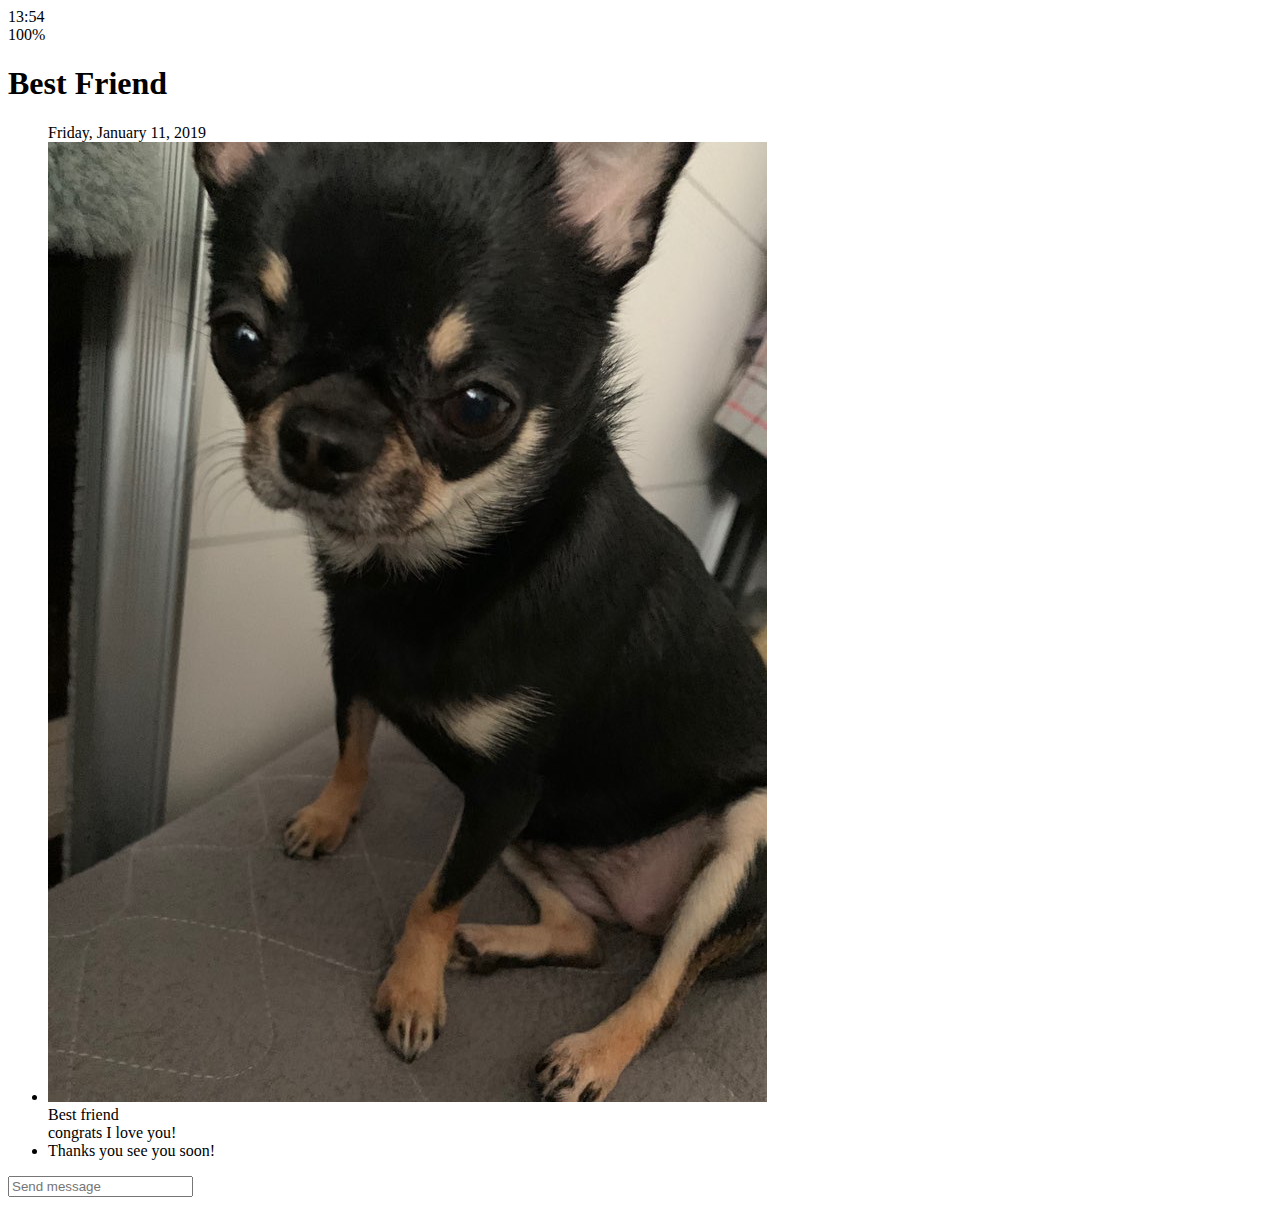
==== chat.html @ f35bd390 "kakao project" ====
<!DOCTYPE html>
<html lang="en">
  <head>
    <meta charset="UTF-8" />
    <meta name="viewport" content="width=device-width, initial-scale=1.0" />
    <title>Chat | Kakao Clone</title>
    <link
      rel="stylesheet"
      href="https://use.fontawesome.com/releases/v5.13.0/css/all.css"
      integrity="sha384-Bfad6CLCknfcloXFOyFnlgtENryhrpZCe29RTifKEixXQZ38WheV+i/6YWSzkz3V"
      crossorigin="anonymous"
    />
  </head>
  <body>
    <div class="status-bar">
      <div class="status-bar__column">
        <span class="status-bar__clock">13:54</span>
      </div>
      <div class="status-bar__column">
        <i class="fas fa-clock"></i>
        <i class="fas fa-volume-mute"></i>
        <i class="fas fa-wifi"></i>
        <span class="status-bar__battery-level">100%</span>
        <i class="fas fa-battery-full"></i>
      </div>
    </div>
    <header class="header">
      <div class="header__header-column">
        <a href="index.html" class="header__back-btn"
          ><i class="fas fa-arrow-left fa-2x"></i
        ></a>

        <h1 class="header__title">Best Friend</h1>
      </div>
      <div class="header__header-column">
        <span class="header__icon"><i class="fas fa-search"></i></span>
        <div class="header__icon">
          <i class="fas fa-bars"></i>
        </div>
      </div>
    </header>
    <main class="chat">
      <ul class="chat__messages">
        <span class="chat__timestamp">Friday, January 11, 2019</span>
        <li class="incoming-message message">
          <img src="images/avatar.jpg" class="g-avatar" />
          <div class="message__content">
            <span class="message__author">Best friend</span>
            <div class="message__bubble">
              congrats I love you!
            </div>
          </div>
          <span class="message__timestamp"></span>
        </li>
        <li class="incoming-message message">
          <span class="message__timestamp"></span>
          <div class="message__content">
            <div class="message__bubble">
              Thanks you see you soon!
            </div>
          </div>
        </li>
      </ul>
    </main>
    <div class="chat__write">
      <div class="chat__write-column">
        <i class="far fa-plus-square"></i>
      </div>
      <div class="chat__write-column">
        <input
          type="text"
          placeholder="Send message"
          class="chat__write-input"
        />
      </div>
      <div class="chat__Write-column">
        <span class="chat__write-icon"><i class="far fa-smile-wink"></i></span>
        <span class="chat__write-icon"><i class="fas fa-microphone"></i></span>
      </div>
    </div>
  </body>
</html>
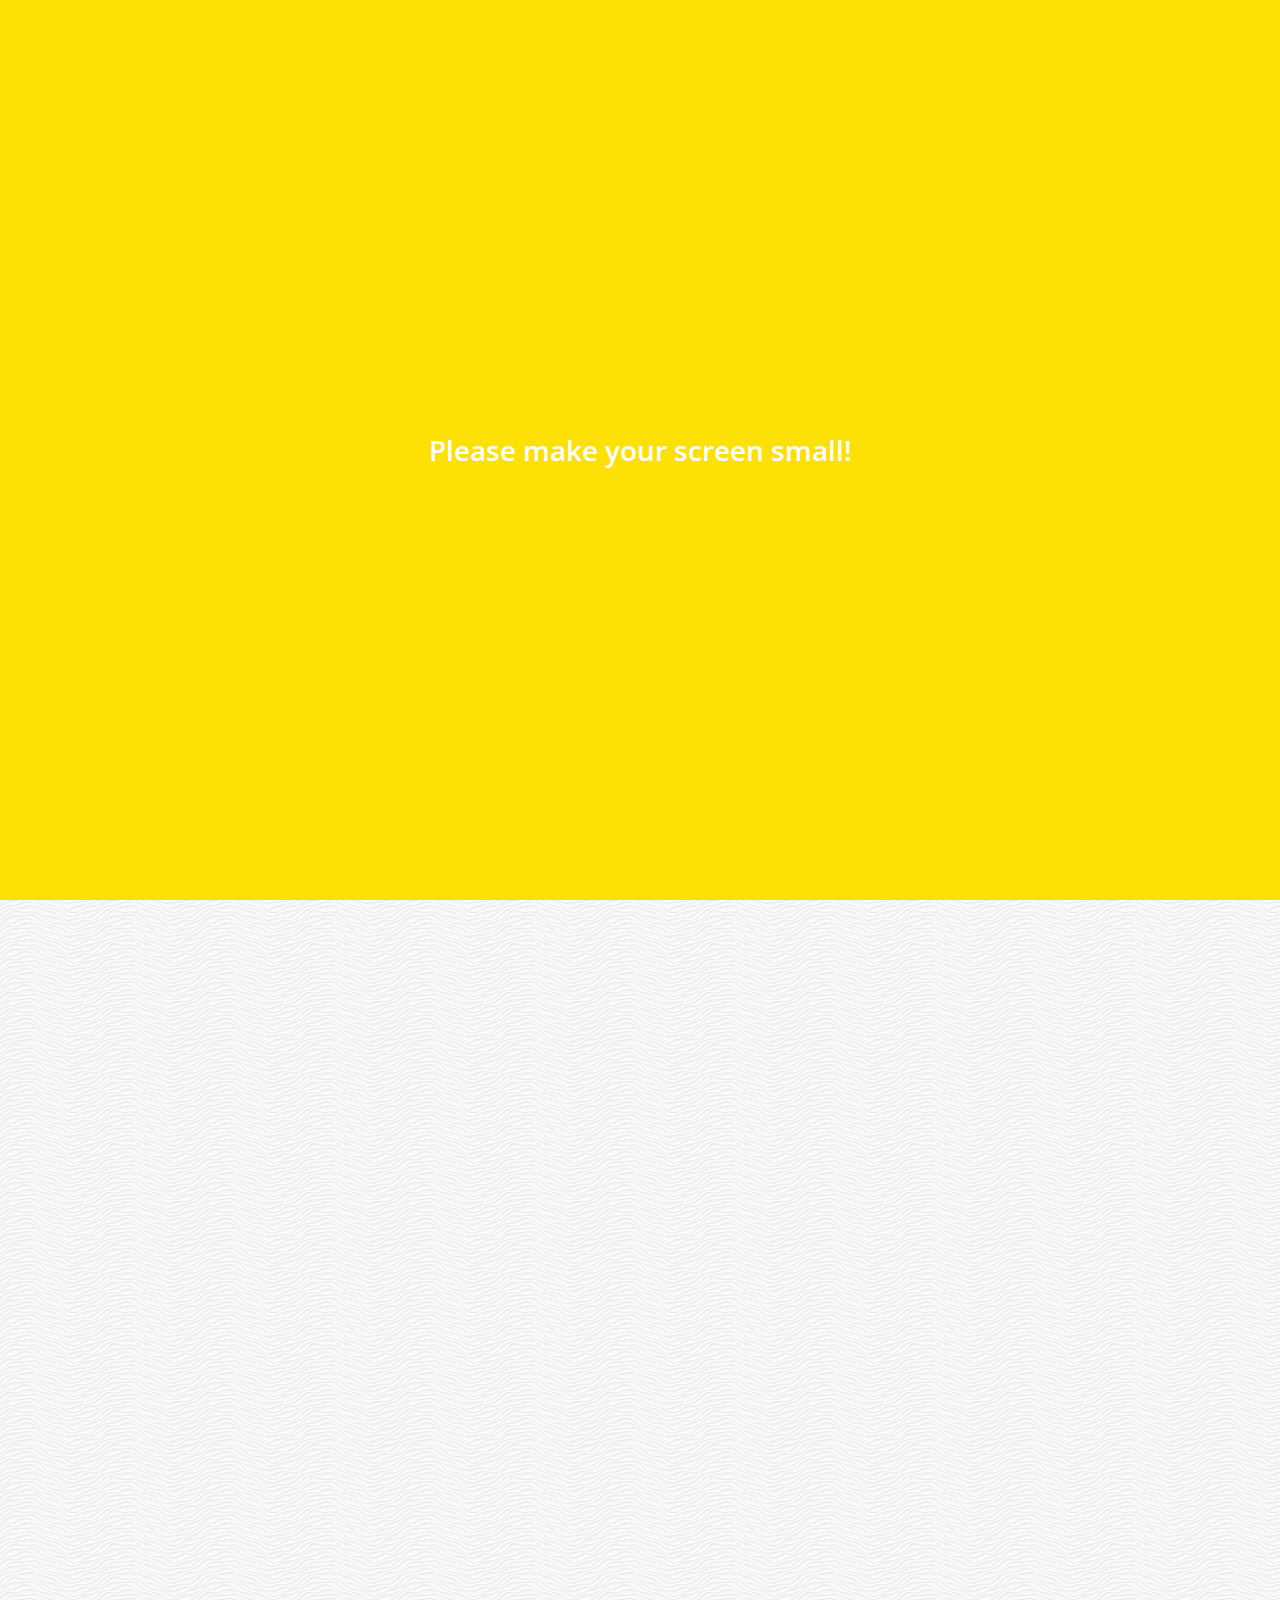
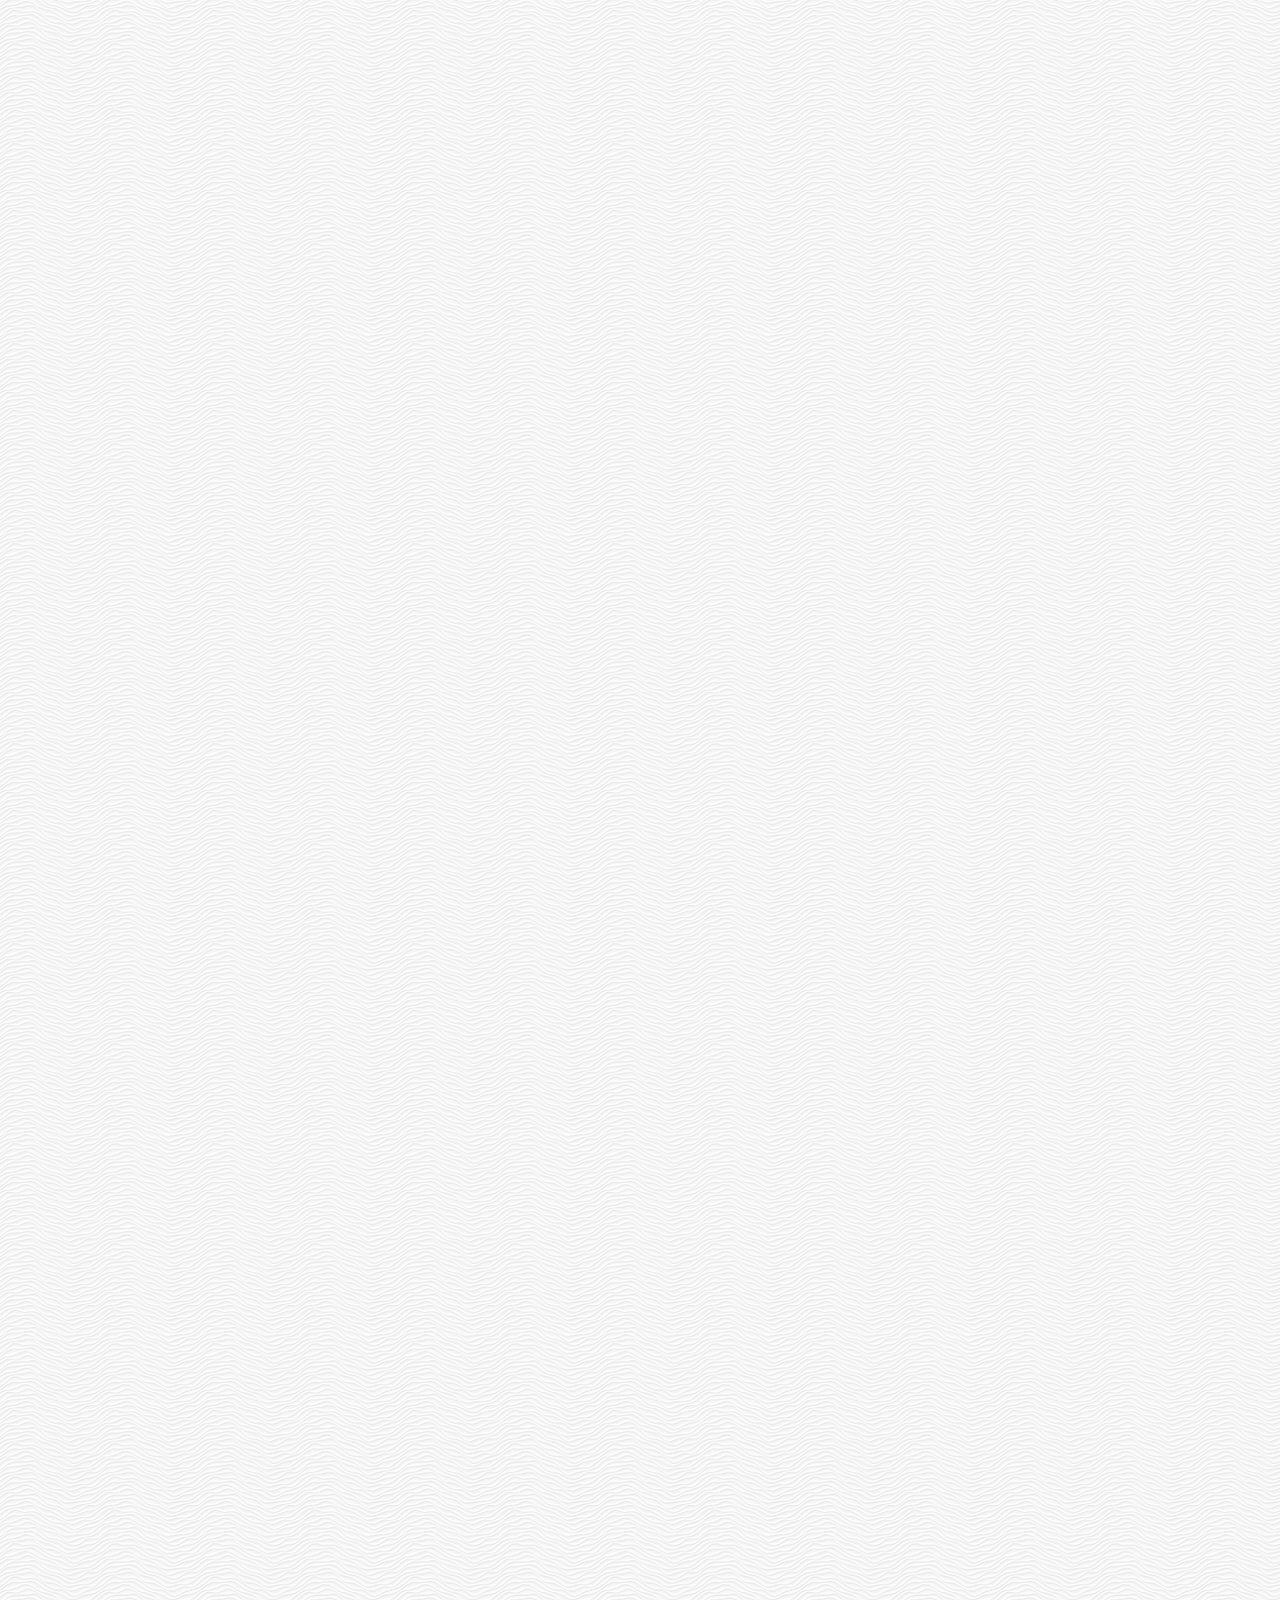
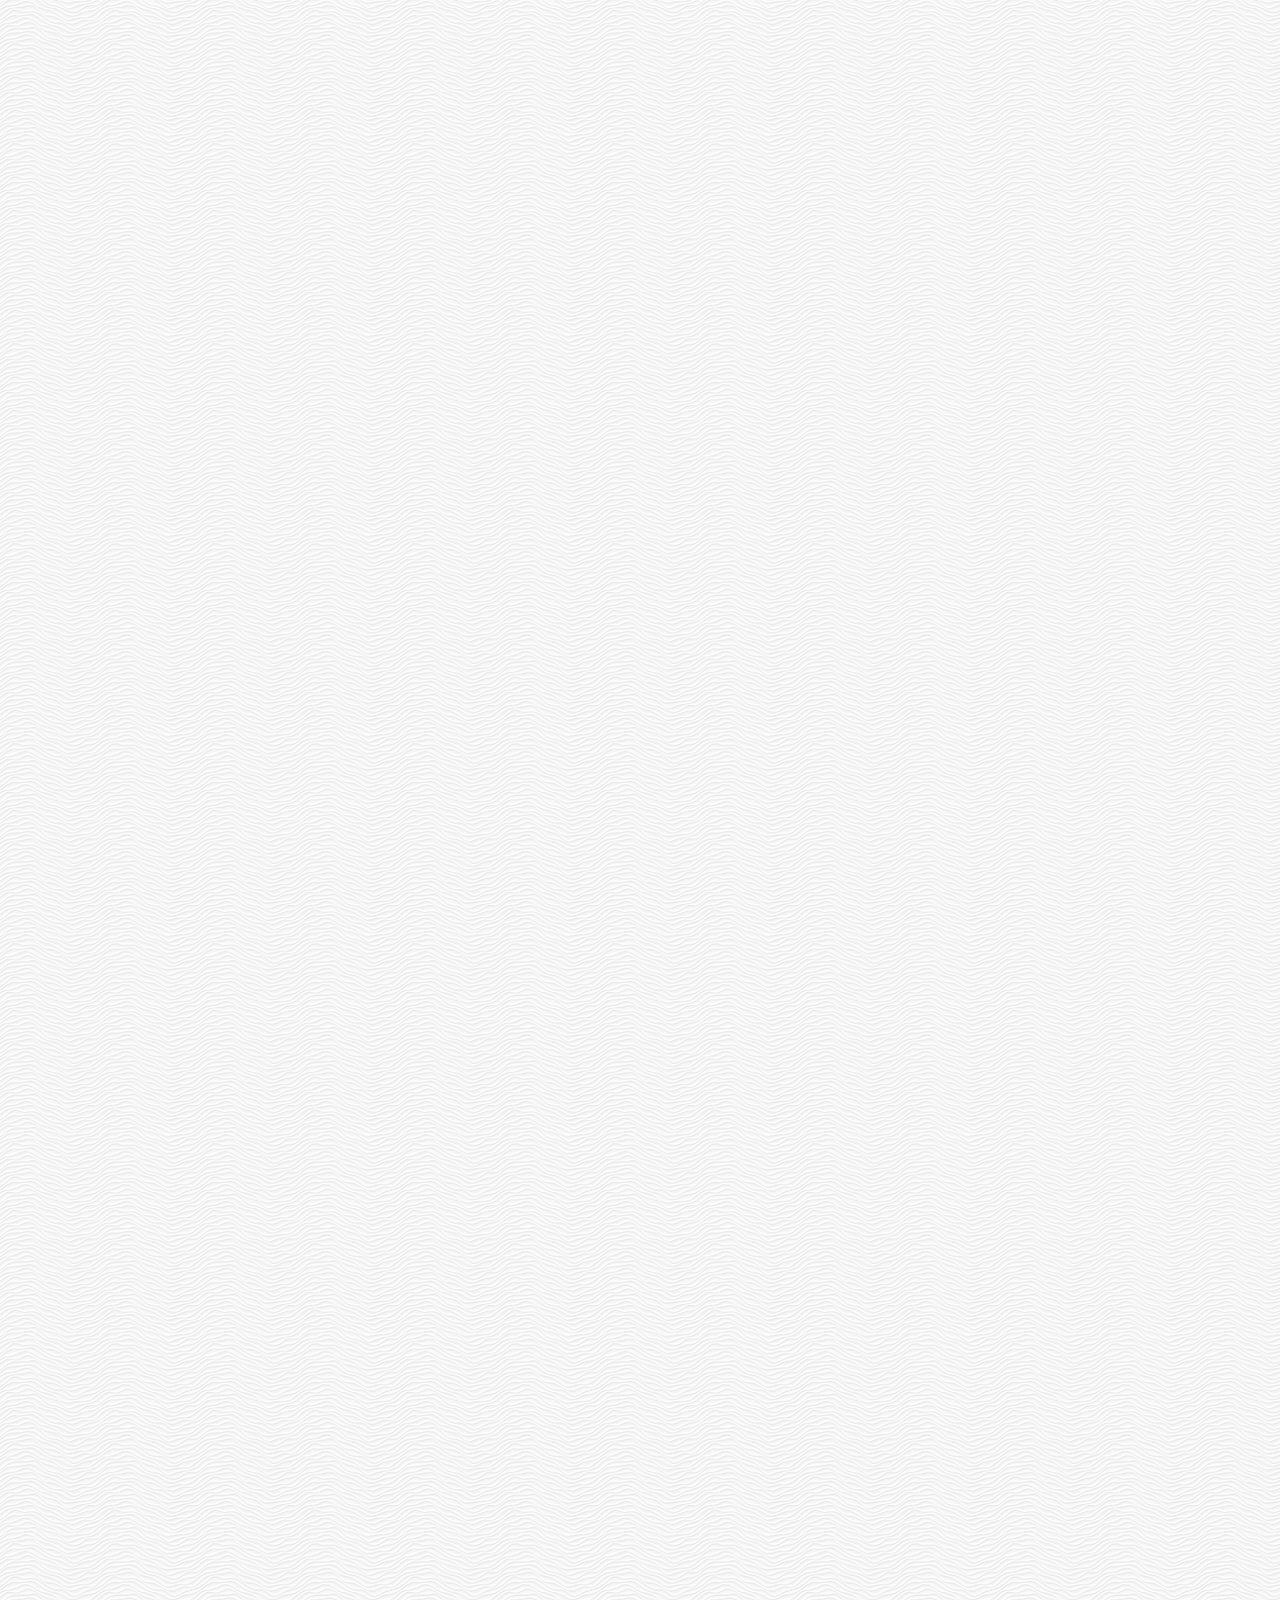
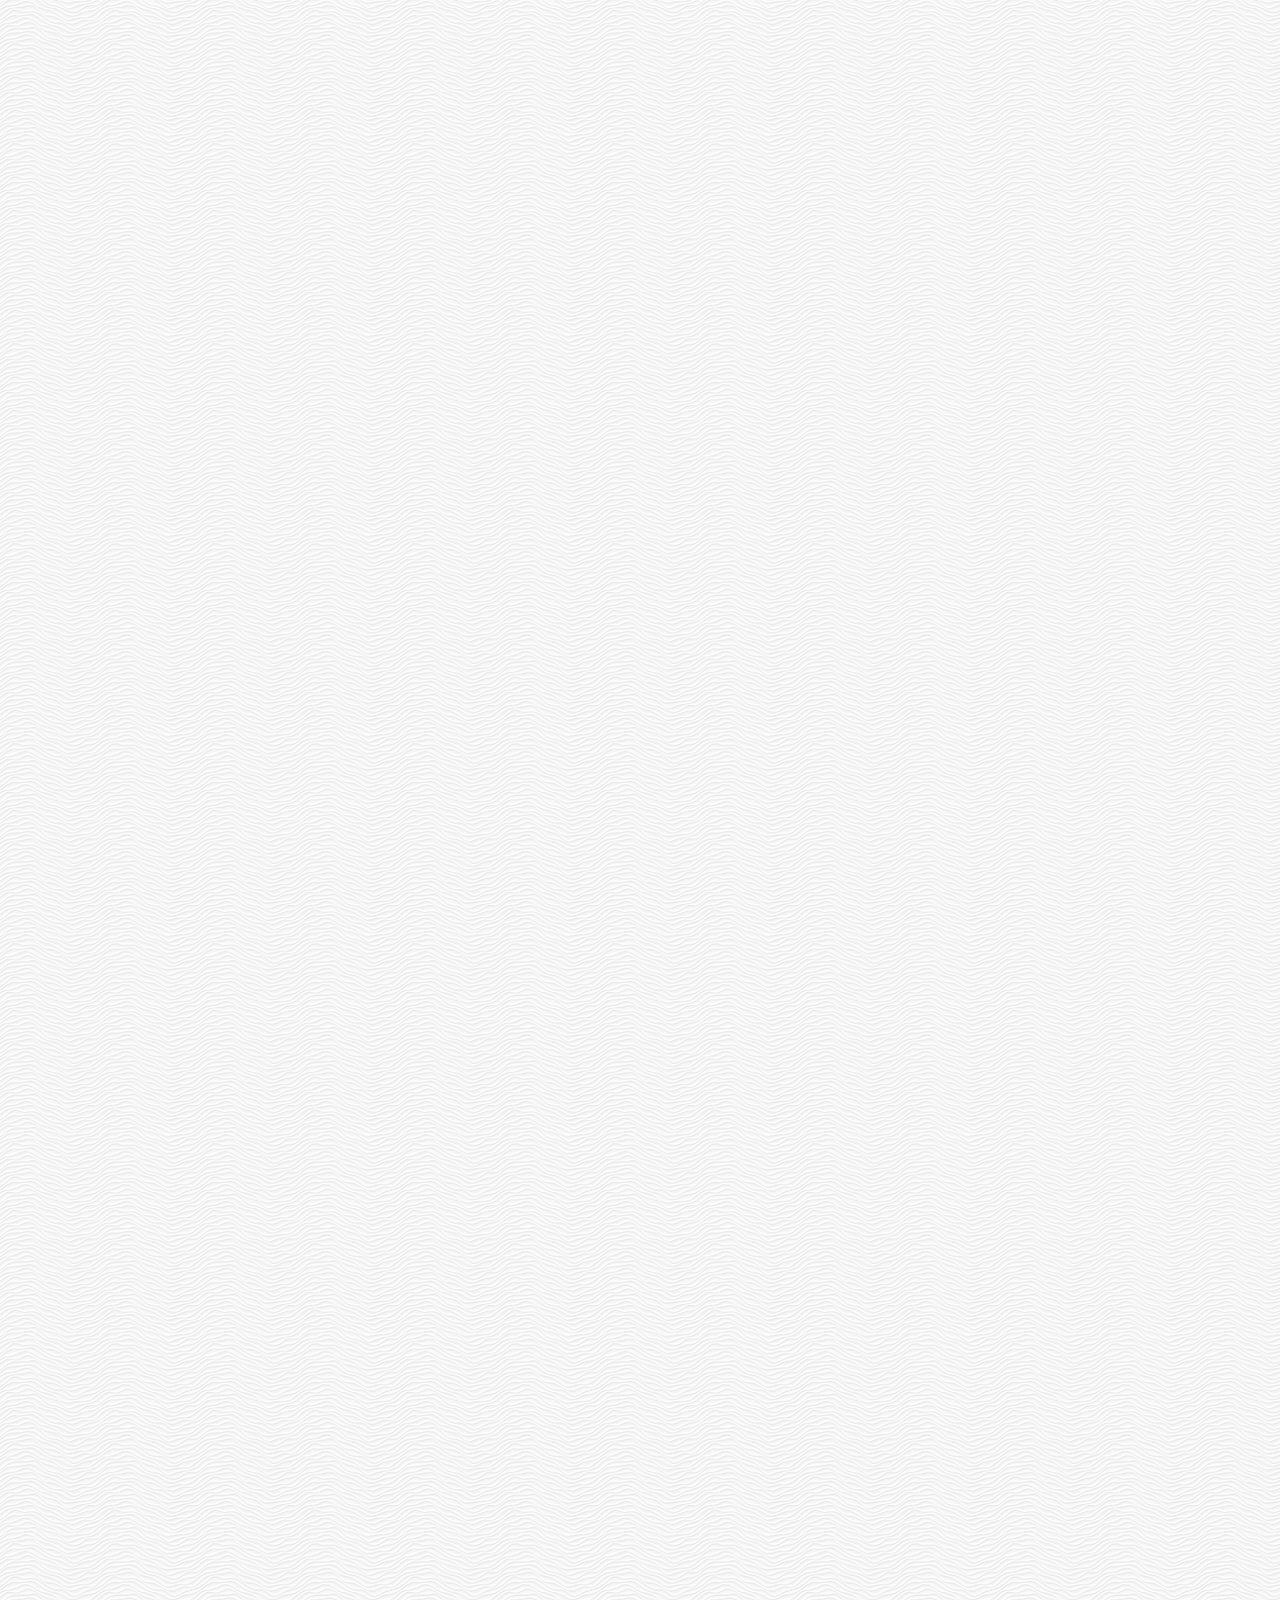
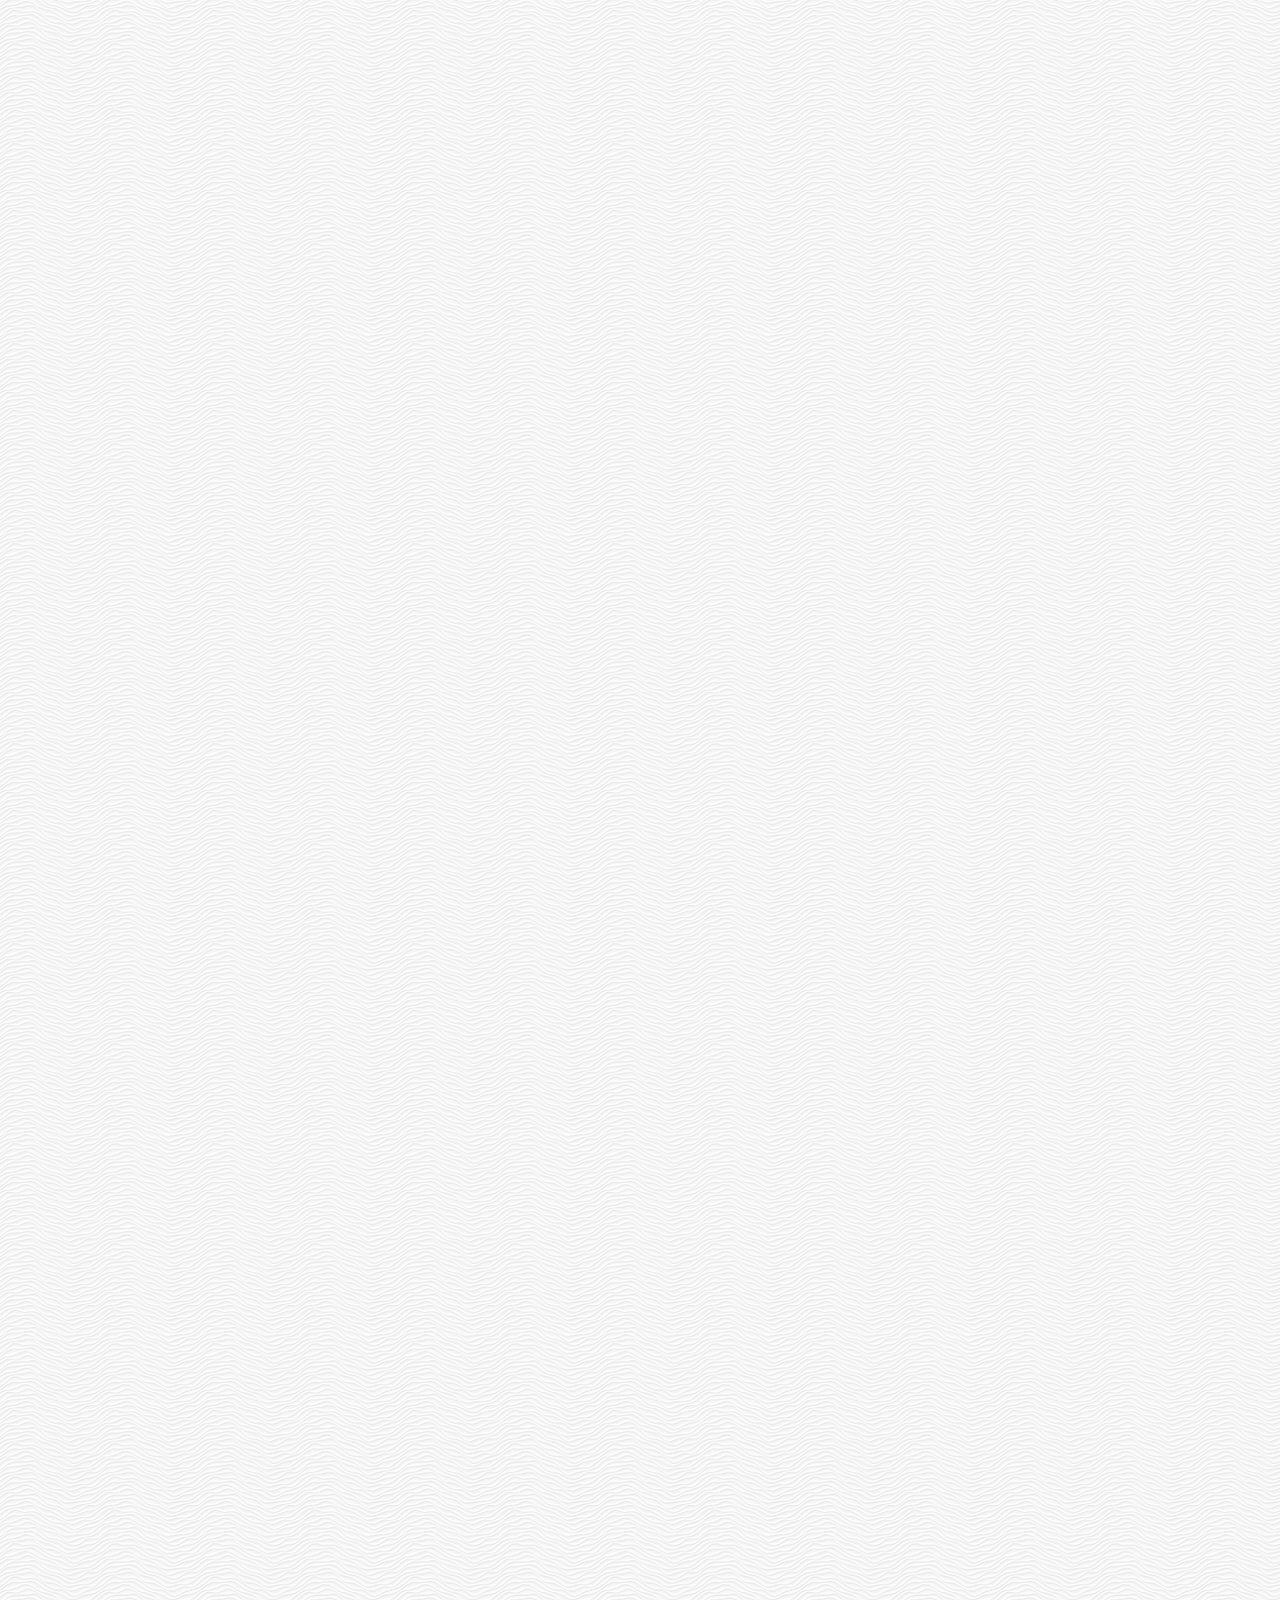
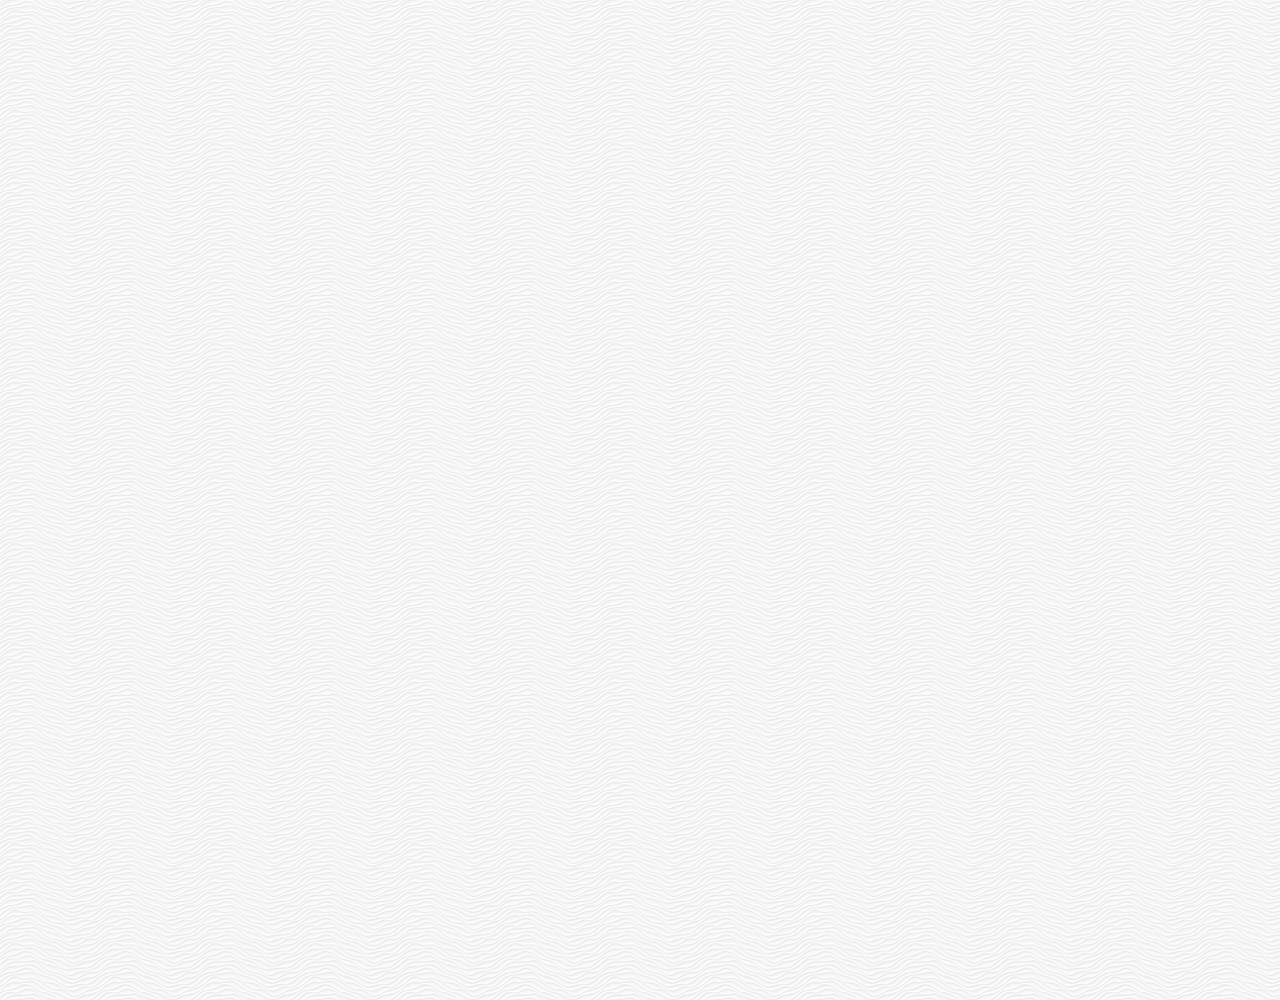
==== commit 1e0dcc0a: "kakao change" ====
--- a/chat.html
+++ b/chat.html
@@ -10,73 +10,101 @@
       integrity="sha384-Bfad6CLCknfcloXFOyFnlgtENryhrpZCe29RTifKEixXQZ38WheV+i/6YWSzkz3V"
       crossorigin="anonymous"
     />
+    <link rel="stylesheet" href="css/styles.css" />
   </head>
-  <body>
-    <div class="status-bar">
-      <div class="status-bar__column">
-        <span class="status-bar__clock">13:54</span>
-      </div>
-      <div class="status-bar__column">
-        <i class="fas fa-clock"></i>
-        <i class="fas fa-volume-mute"></i>
-        <i class="fas fa-wifi"></i>
-        <span class="status-bar__battery-level">100%</span>
-        <i class="fas fa-battery-full"></i>
-      </div>
-    </div>
-    <header class="header">
-      <div class="header__header-column">
-        <a href="index.html" class="header__back-btn"
-          ><i class="fas fa-arrow-left fa-2x"></i
-        ></a>
-
-        <h1 class="header__title">Best Friend</h1>
-      </div>
-      <div class="header__header-column">
-        <span class="header__icon"><i class="fas fa-search"></i></span>
-        <div class="header__icon">
-          <i class="fas fa-bars"></i>
+  <body class="chats-body">
+    <div class="header-wrapper">
+      <div class="status-bar">
+        <div class="status-bar__column">
+          <span class="status-bar__clock">13:54</span>
+        </div>
+        <div class="status-bar__column">
+          <i class="fas fa-clock"></i>
+          <i class="fas fa-volume-mute"></i>
+          <i class="fas fa-wifi"></i>
+          <span class="status-bar__battery-level">100%</span>
+          <i class="fas fa-battery-full"></i>
         </div>
       </div>
-    </header>
-    <main class="chat">
+      <header class="header">
+        <div class="header__header-column">
+          <a href="index.html" class="header__back-btn"
+            ><i class="fas fa-arrow-left"></i
+          ></a>
+
+          <h1 class="header__title">Best Friend</h1>
+        </div>
+        <div class="header__header-column">
+          <span class="header__icon"><i class="fas fa-search"></i></span>
+          <span class="header__icon">
+            <i class="fas fa-bars"></i>
+          </span>
+        </div>
+      </header>
+    </div>
+
+    <main class="chat-screen">
       <ul class="chat__messages">
         <span class="chat__timestamp">Friday, January 11, 2019</span>
         <li class="incoming-message message">
-          <img src="images/avatar.jpg" class="g-avatar" />
+          <img src="images/avatar.jpg" class="m-avatar message_avatar" />
           <div class="message__content">
+            <span class="message__bubble">
+              Congrats I love you!
+            </span>
             <span class="message__author">Best friend</span>
-            <div class="message__bubble">
-              congrats I love you!
-            </div>
           </div>
           <span class="message__timestamp"></span>
         </li>
-        <li class="incoming-message message">
+        <li class="sent-message message">
           <span class="message__timestamp"></span>
           <div class="message__content">
-            <div class="message__bubble">
+            <span class="message__bubble">
               Thanks you see you soon!
-            </div>
+            </span>
+          </div>
+        </li>
+        <li class="incoming-message message">
+          <img src="images/avatar.jpg" class="m-avatar message_avatar" />
+          <div class="message__content">
+            <span class="message__bubble">
+              Congrats I love you!
+            </span>
+            <span class="message__author">Best friend</span>
+          </div>
+          <span class="message__timestamp"></span>
+        </li>
+        <li class="sent-message message">
+          <span class="message__timestamp"></span>
+          <div class="message__content">
+            <span class="message__bubble">
+              Thanks you see you soon!
+            </span>
           </div>
         </li>
       </ul>
     </main>
-    <div class="chat__write">
-      <div class="chat__write-column">
+    <div class="chat__write--container">
+      <input
+        class="chat__write"
+        type="text"
+        placeholder="Send message"
+        class="chat__write-input"
+      />
+      <div class="chat__icon-left chat__icon">
         <i class="far fa-plus-square"></i>
       </div>
-      <div class="chat__write-column">
-        <input
-          type="text"
-          placeholder="Send message"
-          class="chat__write-input"
-        />
+      <div class="chat__icon-right chat__icon">
+        <span class="chat__write-icon">
+          <i class="far fa-smile-wink"></i>
+        </span>
+        <span class="chat__write-icon">
+          <i class="fas fa-microphone"></i>
+        </span>
       </div>
-      <div class="chat__Write-column">
-        <span class="chat__write-icon"><i class="far fa-smile-wink"></i></span>
-        <span class="chat__write-icon"><i class="fas fa-microphone"></i></span>
-      </div>
+    </div>
+    <div class="bigScreen">
+      <span class="bigScreen__text">Please make your screen small!</span>
     </div>
   </body>
 </html>
--- a/css/styles.css
+++ b/css/styles.css
@@ -0,0 +1,42 @@
+@import url("https://fonts.googleapis.com/css2?family=Open+Sans:wght@300;400;600&display=swap");
+@import "reset.css";
+@import "status-bar.css";
+@import "header.css";
+@import "nav-bar.css";
+@import "friend.css";
+@import "friends.css";
+@import "find.css";
+@import "more.css";
+@import "settings.css";
+@import "chat.css";
+@import "mobile.css";
+
+* {
+  box-sizing: border-box;
+}
+body {
+  background-color: white;
+  padding: 10px 20px;
+  color: #020202;
+  font-family: "Open Sans", -apple-system, BlinkMacSystemFont, "Segoe UI",
+    Roboto, Oxygen, Ubuntu, Cantarell, "Open Sans", "Helvetica Neue", sans-serif;
+}
+
+a {
+  color: inherit;
+  text-decoration: none;
+}
+
+@keyframes fadeIn {
+  from {
+    opacity: 0;
+    transform: translateY(50px);
+  }
+  to {
+    opacity: 1;
+    transform: none;
+  }
+}
+main {
+  animation: fadeIn 0.5s ease-in-out;
+}
